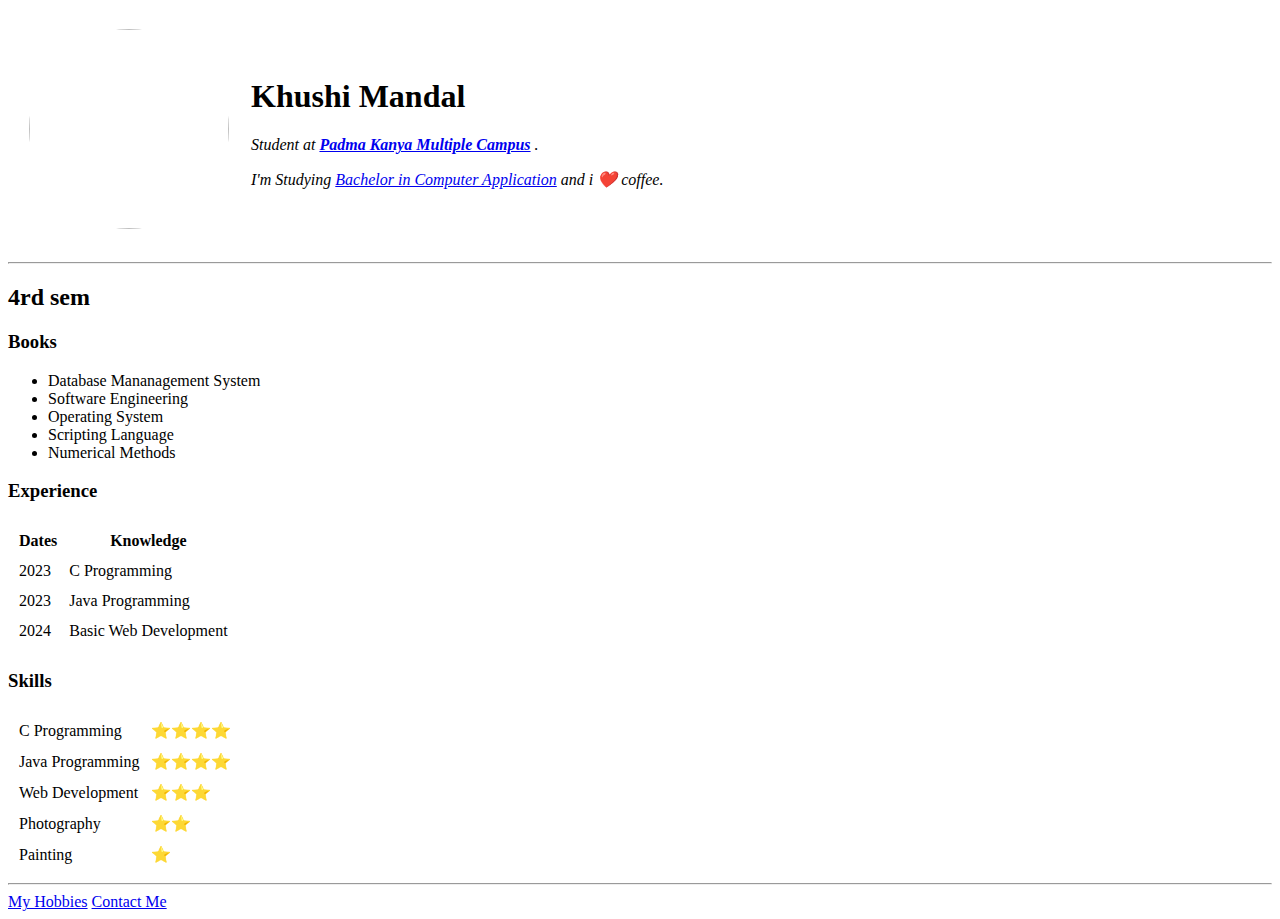
==== index.html @ acaab09a "CV" ====
<!DOCTYPE html>
<html lang="en">
<head>
    <meta charset="UTF-8">
    <meta name="viewport" content="width=device-width, initial-scale=1.0">
    <title>Document</title>
    <style>
        img {
            border-radius: 50%; /* Makes the image circular */
            width: 200px; /* Adjust width as needed */
            height: 200px; /* Adjust height as needed */
            object-fit: cover; /* Ensures the image fits within the circle */
        }
    </style>
   
</head>
<body>
    <table cellspacing="20">
        <tr>
            <td><img src="https://scontent.fktm17-1.fna.fbcdn.net/v/t39.30808-6/288987018_551371786706819_4784317909178462858_n.jpg?_nc_cat=103&ccb=1-7&_nc_sid=6ee11a&_nc_ohc=wSNMs2i4v58Q7kNvgGvrkB7&_nc_ht=scontent.fktm17-1.fna&oh=00_AYD6xqmcgxUnDi_kER7pOAOvVcZ-zrv_u7dAZLu0dGkO1w&oe=66C17C8C" ></td>
            <td><h1>Khushi Mandal</h1>
                <p><em>Student at <strong> <a href="https://pkmc.tu.edu.np/"> Padma Kanya Multiple Campus</a> </strong>.</em</p>
                <p>I'm  Studying <a href="https://www.collegenp.com/course/padmakanya-multiple-campus-kathmandu-bachelor-of-computer-application-bca-bca/">Bachelor in Computer Application</a> and i ❤️ coffee.</p></td>
        </tr>
    </table>
    <hr>
    <h2>4rd sem</h2>
    <h3>Books</h3>
    <ul>
        <li>Database Mananagement System </li>
            <li>Software Engineering</li>
            <li>Operating System</li>
            <li>Scripting Language</li>
            <li>Numerical Methods</li>
       </ul>
       <h3>Experience</h3>
       <table cellspacing="10" >
        <tr>
            <th>Dates</th>
            <th>Knowledge</th>
        </tr>
        <tr>
            <td>2023</td>
            <td>C Programming</td>
        </tr>
        <tr>
            <td>2023</td>
            <td>Java Programming</td>
        </tr>
        <tr>
            <td>2024</td>
            <td> Basic Web Development</td>
        </tr>
       </table>
       <h3>Skills</h3>
              <table cellspacing="10">
                    <tr>
                        <td>C Programming</td>
                        <td>⭐⭐⭐⭐</td>
                    </tr>
                    <tr>
                        <td>Java Programming</td>
                        <td>⭐⭐⭐⭐</td>
                    </tr>
                    <tr>
                        <td>Web Development</td>
                        <td>⭐⭐⭐</td>
                    </tr>
                    <tr>
                        <td>Photography</td>
                        <td>⭐⭐</td>
                    </tr>
                    <tr>
                        <td>Painting</td>
                        <td>⭐</td>
                    </tr>
                   </table>
      <hr>
      <a href="hobbies.html">My Hobbies</a>
      <a href="contact-me.html">Contact Me</a>
</body>
</html>
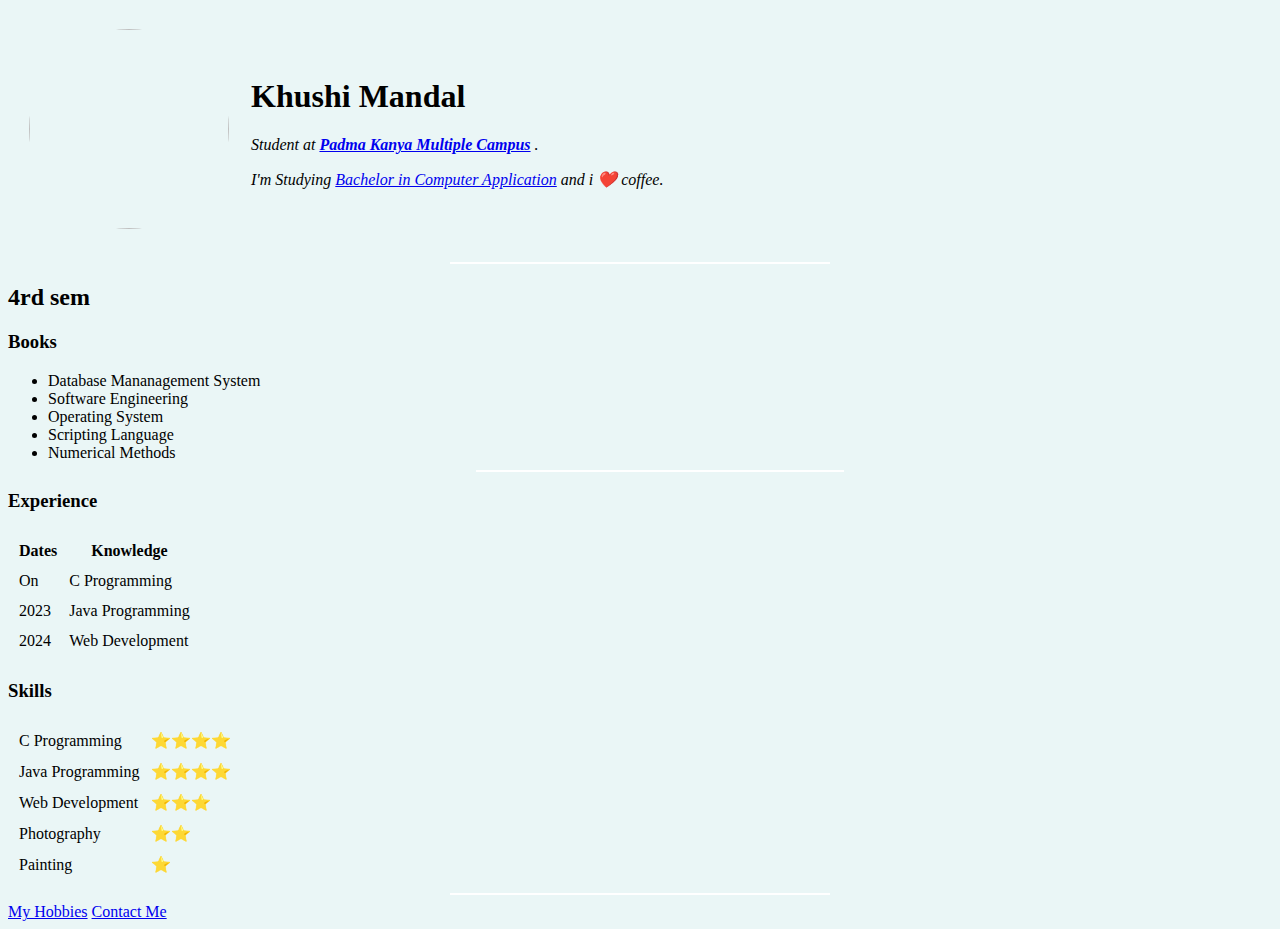
==== commit 597fa8d1: "CV" ====
--- a/index.html
+++ b/index.html
@@ -5,19 +5,29 @@
     <meta name="viewport" content="width=device-width, initial-scale=1.0">
     <title>Document</title>
     <style>
+    body{
+        background-color: #EAF6F6;
+    }
+         
         img {
             border-radius: 50%; /* Makes the image circular */
             width: 200px; /* Adjust width as needed */
             height: 200px; /* Adjust height as needed */
             object-fit: cover; /* Ensures the image fits within the circle */
         }
+        hr{
+            background-color: white;
+            border-style: none;
+            height:2px;
+            width: 30%;
+        }
     </style>
    
 </head>
-<body>
+<body >
     <table cellspacing="20">
         <tr>
-            <td><img src="https://scontent.fktm17-1.fna.fbcdn.net/v/t39.30808-6/288987018_551371786706819_4784317909178462858_n.jpg?_nc_cat=103&ccb=1-7&_nc_sid=6ee11a&_nc_ohc=wSNMs2i4v58Q7kNvgGvrkB7&_nc_ht=scontent.fktm17-1.fna&oh=00_AYD6xqmcgxUnDi_kER7pOAOvVcZ-zrv_u7dAZLu0dGkO1w&oe=66C17C8C" ></td>
+            <td><img src="https://scontent.fktm17-1.fna.fbcdn.net/v/t39.30808-6/288987018_551371786706819_4784317909178462858_n.jpg?_nc_cat=103&ccb=1-7&_nc_sid=6ee11a&_nc_ohc=-ZdBY054vrMQ7kNvgF2PdyB&_nc_ht=scontent.fktm17-1.fna&oh=00_AYADJQtYe_rvou977RXaaG-IsgXiLWhzAqsKh-YLsafuuQ&oe=66D3F18C">
             <td><h1>Khushi Mandal</h1>
                 <p><em>Student at <strong> <a href="https://pkmc.tu.edu.np/"> Padma Kanya Multiple Campus</a> </strong>.</em</p>
                 <p>I'm  Studying <a href="https://www.collegenp.com/course/padmakanya-multiple-campus-kathmandu-bachelor-of-computer-application-bca-bca/">Bachelor in Computer Application</a> and i ❤️ coffee.</p></td>
@@ -32,6 +42,7 @@
             <li>Operating System</li>
             <li>Scripting Language</li>
             <li>Numerical Methods</li>
+          <hr>
        </ul>
        <h3>Experience</h3>
        <table cellspacing="10" >
@@ -40,7 +51,7 @@
             <th>Knowledge</th>
         </tr>
         <tr>
-            <td>2023</td>
+            <td>On</td>
             <td>C Programming</td>
         </tr>
         <tr>
@@ -49,7 +60,7 @@
         </tr>
         <tr>
             <td>2024</td>
-            <td> Basic Web Development</td>
+            <td>Web Development</td>
         </tr>
        </table>
        <h3>Skills</h3>
@@ -79,8 +90,4 @@
       <a href="hobbies.html">My Hobbies</a>
       <a href="contact-me.html">Contact Me</a>
 </body>
-</html>
-
-
-
-
+</html>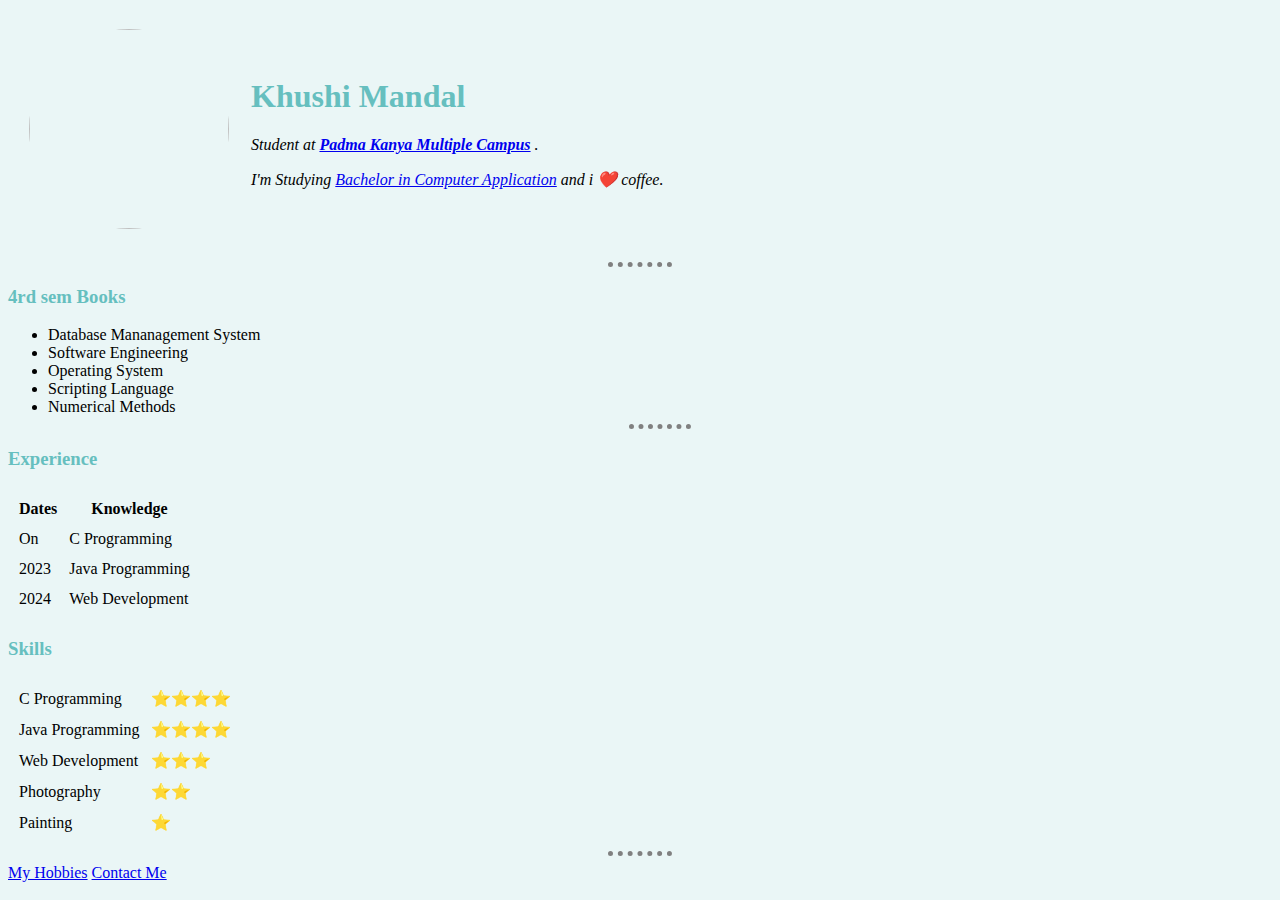
==== commit 64fd607d: "My CV" ====
--- a/index.html
+++ b/index.html
@@ -3,26 +3,8 @@
 <head>
     <meta charset="UTF-8">
     <meta name="viewport" content="width=device-width, initial-scale=1.0">
+    <link rel="stylesheet" a href="styles.css">
     <title>Document</title>
-    <style>
-    body{
-        background-color: #EAF6F6;
-    }
-         
-        img {
-            border-radius: 50%; /* Makes the image circular */
-            width: 200px; /* Adjust width as needed */
-            height: 200px; /* Adjust height as needed */
-            object-fit: cover; /* Ensures the image fits within the circle */
-        }
-        hr{
-            background-color: white;
-            border-style: none;
-            height:2px;
-            width: 30%;
-        }
-    </style>
-   
 </head>
 <body >
     <table cellspacing="20">
@@ -34,8 +16,7 @@
         </tr>
     </table>
     <hr>
-    <h2>4rd sem</h2>
-    <h3>Books</h3>
+    <h3> 4rd sem Books</h3>
     <ul>
         <li>Database Mananagement System </li>
             <li>Software Engineering</li>
--- a/styles.css
+++ b/styles.css
@@ -0,0 +1,29 @@
+body{
+    background-color: #EAF6F6;
+}
+h1 {
+    color:#66BFBF
+}
+
+h2{
+    color: #66BFBF;
+}
+
+h3{
+    color: #66BFBF;
+}
+         
+img {
+    border-radius: 50%; /* Makes the image circular */
+    width: 200px; /* Adjust width as needed */
+    height: 200px; /* Adjust height as needed */
+    object-fit: cover; /* Ensures the image fits within the circle */
+}
+hr{
+    
+    border-style: none;
+    border-top-style: dotted;
+    border-color:grey ;
+    border-width: 5px;
+    width: 5%;
+}